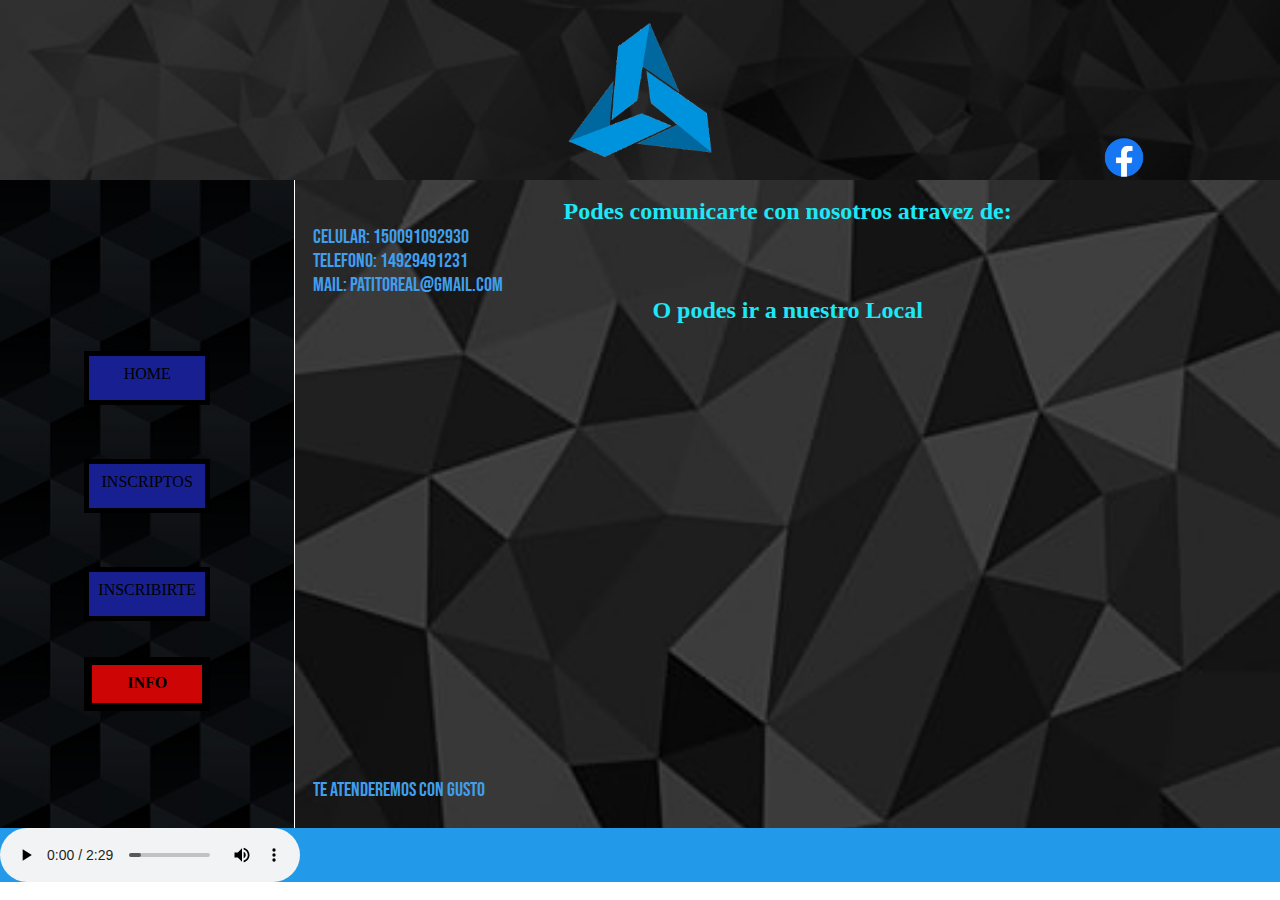
==== info.html @ e0b3b7cf "pagina sin cambios" ====
<!DOCTYPE html>
<html lang="en">
<head>
    <meta charset="UTF-8">
    <meta http-equiv="X-UA-Compatible" content="IE=edge">
    <meta name="viewport" content="width=device-width, initial-scale=1.0">
    <link rel="stylesheet" href="./css/styles.css">
    <link rel="preconnect" href="https://fonts.gstatic.com" crossorigin>
    <link href="https://fonts.googleapis.com/css2?family=Bebas+Neue&display=swap" rel="stylesheet">
    <link rel="shortcut icon" href="./img/logotransparente.png">
    <title>info</title>
</head>
<body>
    <div class="grilla">
        <header class="header">
                <img class="logo" src="./img/logotransparente.png" alt="logo">
                <div class="redes">
                    <img class="logoredes" src="./img/Facebook-logo-1-500x313.png" alt="facebook">
            </div>
        </header>
        <nav class="nav">
                <ol class="link">
                        <li class="nav__link"><a href="./index.html">HOME</a></li>
                        <li class="nav__link"><a href="./lista.html">INSCRIPTOS</a></li>
                        <li class="nav__link"><a href="./suscripcion.html">INSCRIBIRTE</a></li>
                        <li class="nav__link--activo"><a href="./info.html">INFO</a></li>
                </ol>
        </nav>
        <main class="main">
            <!-- no se me ocurren mas datos, los pondre en algun futuro -->
            <h2>Podes comunicarte con nosotros atravez de:</h2>
            <p>Celular: 150091092930</p>
            <p>Telefono: 14929491231</p>
            <p>Mail: patitoreal@gmail.com</p>
            <h2>O podes ir a nuestro Local</h2>
            <iframe class="mapa"
                src="https://www.google.com/maps/embed?pb=!1m18!1m12!1m3!1d2321.5946506123846!2d-58.453998047301496!3d-34.62361139403583!2m3!1f0!2f0!3f0!3m2!1i1024!2i768!4f13.1!3m3!1m2!1s0x95bcca2387c06561%3A0x27fd29256c2919c3!2sPatio%20de%20los%20lecheros!5e0!3m2!1ses!2sar!4v1639606346186!5m2!1ses!2sar"
                width="600" height="450" style="border:0;" allowfullscreen="" loading="lazy"></iframe>
    
            <p>Te atenderemos con gusto </p>
        </main>
        <footer class="footer">
            <audio  controls autoplay loop>
                    <source src="./music/y2mate.com - Godots Theme The Fragrance of Dark Coffee.mp3" type="audio/mp3" controls autoplay>
                    <!-- me aparecio esto, buscar despues -->
                        Tu navegador no soporta audio HTML5
                </audio>               
    </footer>
    </div>
</body>
</html>
---- css/styles.css ----
* {
  margin: 0px;
  padding: 0px;
  box-sizing: border-box;
}

.grilla {
  display: grid;
  grid-template-columns: 1fr;
  grid-template-rows: 1fr 0.4fr 3fr 0.6fr;
  grid-auto-columns: 1fr;
  gap: 0px 0px;
  grid-auto-flow: row;
  grid-template-areas:
    "header"
    "nav"
    "main"
    "footer";
}

/* todo el header */
.header {
  grid-area: header;
  background-image: url(../img/imgheader.jpg);
  background-size: cover;
  height: 20vh;
  display: flex;
  justify-content: center;
  justify-items: center;

}

.logo {
  height: 20vh;
}

.logoredes {
  position: absolute;
  height: 5vh;
  top: 15vh;
  left: 85vw;
}

/* navegacion */
.nav {
  grid-area: nav;
  background-image: url(../img/fondonav.jpg);
  background-size: cover;
  display: flex;
  flex-direction: row;
  align-items: center;
  justify-content: space-between;
  width:100vw;
}

.link {
  display: flex;
  flex-direction: row;
  justify-content: space-between;
}

.nav__link {
  display: flex;
  background-color: rgb(24, 32, 145);
  border: 5px solid black;
  width: 10vw auto;
  height: 8vh;
  justify-content: center;
  text-align: center;
  padding: 0px auto;
}

.nav__link--activo {
  display: flex;
  background-color: rgb(206, 5, 5);
  border: 5px solid black;
  width: 9vw auto;
  height: 8vh;
  justify-content: center;
  text-align: center;
  font-weight: bold;

}

/* codigo main */
.main {
  grid-area: main;
  background-image: url(../img/fondomain.jpg);
  background-size: cover;
  padding: 2vh;
  overflow: scroll;
  height: 60vh;
}

.lista__inscritos {
  width: 50vw;
  height: 25vh;
  background-color: black;
  text-align: center;

}

.lista__inscritos__columnas {
  background-color: rgb(38, 38, 218);
  border-style: dotted;
  border: 2px black;

}

.lista__inscritos__filas {
  background-color: rgb(89, 214, 236);

}

.footer {
  grid-area: footer;
  background-color: rgb(35, 154, 233)
}

.nombres__tamaño {
  height: 3vh;
  width: 25vw;
}

th {
  font-size: 20px;
  font-family: 'Bebas Neue'
}

td {
  font-size: 20px;
  font-family: 'Bebas Neue'
}

/* estilos de textos y cosas varias */
h1{
  display: none;
  color: rgb(29, 232, 247);

}
h2 {
  text-align: center;
  color: rgb(29, 232, 247);

}

p {
  font-size: 20px;
  font-family: 'Bebas Neue';
  color: rgb(64, 158, 235);
}

a {
  color: black;
  text-decoration: none;
}

/* fin de celular */
/* vista de tablet igual al del celular */
@media(min-width:768px) {
  /* cambiar para los items de nav para que se acomoden */
  .nav{
    grid-area: nav;
    background-image: url(../img/fondonav.jpg);
    background-size: cover;
    display: flex;
    flex-direction: row;
    align-items: center;
    width: 100vw;
    flex-wrap: wrap;
    align-content: stretch;
    justify-content: center;

  }
}


/* vista de computadura cambia el posicionamiento de todo */
@media(min-width:1200px) {
  .grilla {
    display: grid;
    grid-template-columns: 0.3fr 1fr;
    grid-template-rows: 0.32fr 3.6fr 0.4fr;
    grid-auto-columns: 1fr;
    gap: 0px 0px;
    grid-auto-flow: row;
    grid-template-areas:
      "header header"
      "nav main"
      "footer footer";
  }

  .header {
    grid-area: header;
  }

  .nav {
    grid-area: nav;
    display: flex;
    align-items: center;
    justify-content: center;
    height: 72vh;
    width: 23vw;
  }

  .link {
    display: flex;
    flex-direction: column;
  }

  .main {
    grid-area: main;
    background-color: red;
    overflow: scroll;
    height: 72vh;
    padding:2vh;
  }
  .nav__link {   box-sizing: border-box;
  position: relative;
  padding: 1vh;
  background-color: rgb(24, 32, 145);
  border: 5px solid black;
  width: 9vw auto;
  height: 6vh;
  margin-top: 6vh;
  text-align: center;
  }
  .nav__link--activo {
    box-sizing: border-box;
    position: relative;
    padding: 1vh;
    background-color: rgb(206, 5, 5);
    border: 8px solid black;
    width: 9vw auto;
    height: 6vh;
    margin-top: 4vh;
    font-weight: bold;

}
  .footer {
    grid-area: footer;
    height: 54px;
  }
}
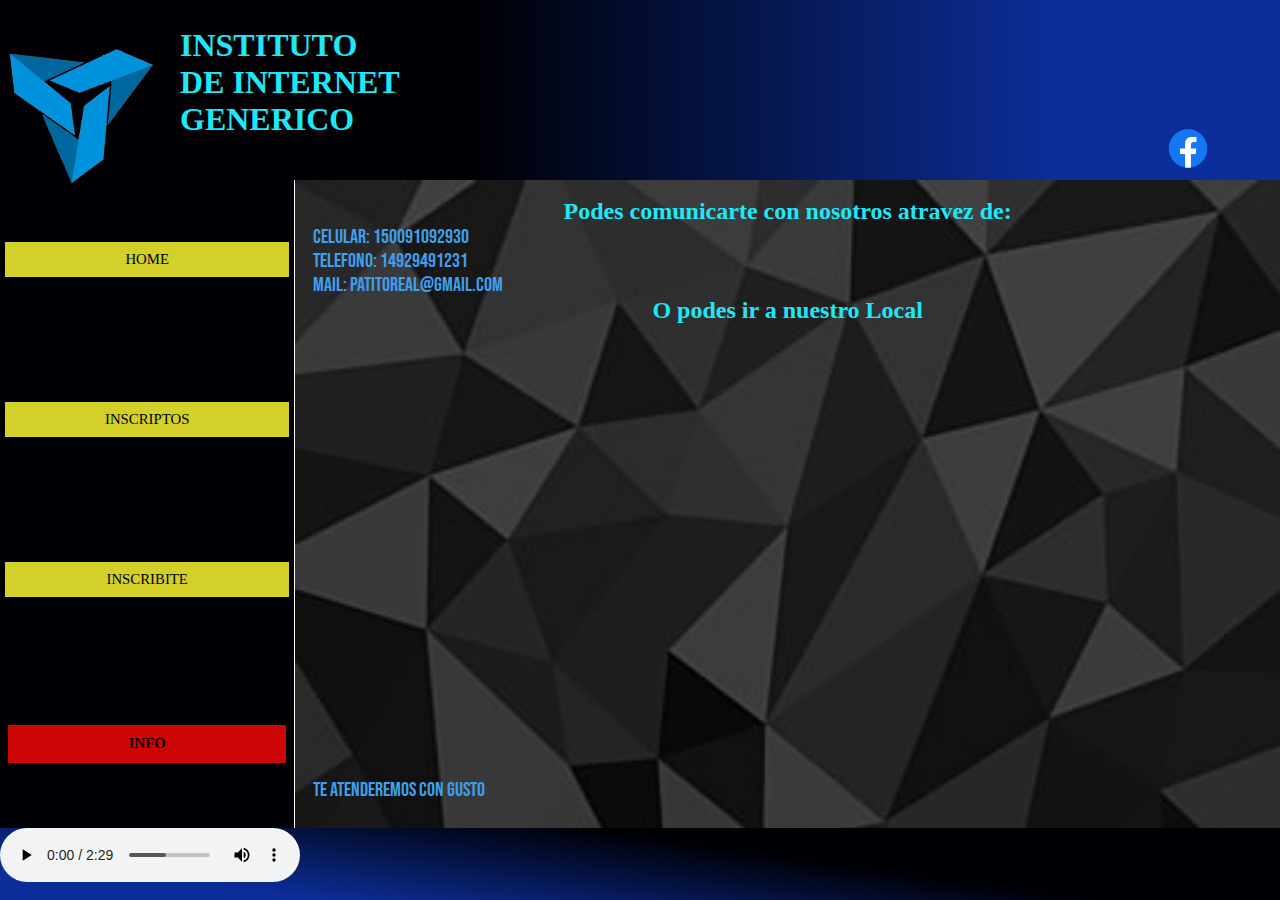
==== commit 30ed1090: "cambios" ====
--- a/info.html
+++ b/info.html
@@ -1,30 +1,38 @@
 <!DOCTYPE html>
 <html lang="en">
+
 <head>
     <meta charset="UTF-8">
     <meta http-equiv="X-UA-Compatible" content="IE=edge">
     <meta name="viewport" content="width=device-width, initial-scale=1.0">
+    <link rel="stylesheet" href="https://cdnjs.cloudflare.com/ajax/libs/animate.css/4.1.1/animate.min.css" />
     <link rel="stylesheet" href="./css/styles.css">
     <link rel="preconnect" href="https://fonts.gstatic.com" crossorigin>
     <link href="https://fonts.googleapis.com/css2?family=Bebas+Neue&display=swap" rel="stylesheet">
     <link rel="shortcut icon" href="./img/logotransparente.png">
     <title>info</title>
 </head>
+
 <body>
     <div class="grilla">
         <header class="header">
-                <img class="logo" src="./img/logotransparente.png" alt="logo">
-                <div class="redes">
-                    <img class="logoredes" src="./img/Facebook-logo-1-500x313.png" alt="facebook">
+            <img class="logo" src="./img/logotransparente.png" alt="logo">
+            <div class="redes">
+                <img class="logoredes" src="./img/Facebook-logo-1-500x313.png" alt="facebook">
+            </div>
+            <div>
+                <h1>INSTITUTO <br>DE INTERNET <br>GENERICO</h1>
             </div>
         </header>
         <nav class="nav">
-                <ol class="link">
-                        <li class="nav__link"><a href="./index.html">HOME</a></li>
-                        <li class="nav__link"><a href="./lista.html">INSCRIPTOS</a></li>
-                        <li class="nav__link"><a href="./suscripcion.html">INSCRIBIRTE</a></li>
-                        <li class="nav__link--activo"><a href="./info.html">INFO</a></li>
-                </ol>
+            <ol class="link">
+                <li class="nav__link wow animate__animated animate__backInDown"><a href="./index.html">HOME</a></li>
+                <li class="nav__link wow animate__animated animate__backInDown"><a href="./lista.html">INSCRIPTOS</a>
+                </li>
+                <li class="nav__link wow animate__animated animate__backInDown"><a
+                        href="./suscripcion.html">INSCRIBITE</a></li>
+                <li class="nav__link--activo wow  animate__animated animate__zoomIn"><a href="./info.html">INFO</a></li>
+            </ol>
         </nav>
         <main class="main">
             <!-- no se me ocurren mas datos, los pondre en algun futuro -->
@@ -36,16 +44,18 @@
             <iframe class="mapa"
                 src="https://www.google.com/maps/embed?pb=!1m18!1m12!1m3!1d2321.5946506123846!2d-58.453998047301496!3d-34.62361139403583!2m3!1f0!2f0!3f0!3m2!1i1024!2i768!4f13.1!3m3!1m2!1s0x95bcca2387c06561%3A0x27fd29256c2919c3!2sPatio%20de%20los%20lecheros!5e0!3m2!1ses!2sar!4v1639606346186!5m2!1ses!2sar"
                 width="600" height="450" style="border:0;" allowfullscreen="" loading="lazy"></iframe>
-    
+
             <p>Te atenderemos con gusto </p>
         </main>
         <footer class="footer">
-            <audio  controls autoplay loop>
-                    <source src="./music/y2mate.com - Godots Theme The Fragrance of Dark Coffee.mp3" type="audio/mp3" controls autoplay>
-                    <!-- me aparecio esto, buscar despues -->
-                        Tu navegador no soporta audio HTML5
-                </audio>               
-    </footer>
+            <audio controls autoplay loop>
+                <source src="./music/y2mate.com - Godots Theme The Fragrance of Dark Coffee.mp3" type="audio/mp3"
+                    controls autoplay>
+                <!-- me aparecio esto, buscar despues -->
+                Tu navegador no soporta audio HTML5
+            </audio>
+        </footer>
     </div>
 </body>
+
 </html>--- a/css/styles.css
+++ b/css/styles.css
@@ -21,9 +21,11 @@
 /* todo el header */
 .header {
   grid-area: header;
-  background-image: url(../img/imgheader.jpg);
+  /* imagen de fondo del header */
+  /* background-image: url(../img/imgheader.jpg); */
+  background: rgb(9, 13, 25);
+  background: linear-gradient(0deg, rgba(0, 0, 5, 1) 25%, rgba(12, 46, 154, 1) 94%);
   background-size: cover;
-  height: 20vh;
   display: flex;
   justify-content: center;
   justify-items: center;
@@ -32,58 +34,67 @@
 
 .logo {
   height: 20vh;
+  transform: rotateZ(60deg);
 }
 
 .logoredes {
+  display: none;
   position: absolute;
   height: 5vh;
-  top: 15vh;
-  left: 85vw;
+  top: 14vh;
+  left: 90vw;
 }
 
 /* navegacion */
 .nav {
   grid-area: nav;
-  background-image: url(../img/fondonav.jpg);
+  /* fondo de imagen del nav */
+  /* background-image: url(../img/fondonav.jpg); */
+  background: rgb(35, 72, 115);
+  background: linear-gradient(0deg, rgb(12, 46, 154, 1) 0%, rgba(0, 0, 5, 1) 25%);
   background-size: cover;
   display: flex;
   flex-direction: row;
   align-items: center;
-  justify-content: space-between;
-  width:100vw;
+  justify-content: center;
 }
 
 .link {
   display: flex;
+  width: 100%;
   flex-direction: row;
-  justify-content: space-between;
+  justify-content: space-around;
 }
 
 .nav__link {
   display: flex;
-  background-color: rgb(24, 32, 145);
+  background-color: rgb(211, 208, 42);
   border: 5px solid black;
-  width: 10vw auto;
-  height: 8vh;
   justify-content: center;
+  align-items: center;
   text-align: center;
-  padding: 0px auto;
+  padding: 5px;
+}
+
+.nav__link:hover {
+  background-color: rgb(206, 5, 5);
 }
 
 .nav__link--activo {
   display: flex;
   background-color: rgb(206, 5, 5);
   border: 5px solid black;
-  width: 9vw auto;
-  height: 8vh;
   justify-content: center;
+  align-items: center;
   text-align: center;
   font-weight: bold;
+  padding: 5px;
 
 }
 
 /* codigo main */
 .main {
+  /* todavia no me decidi los colores o si va a ser una pagina de programacion o de gymnasio */
   grid-area: main;
   background-image: url(../img/fondomain.jpg);
   background-size: cover;
@@ -114,7 +125,14 @@
 
 .footer {
   grid-area: footer;
-  background-color: rgb(35, 154, 233)
+  background: rgb(24, 102, 126);
+  background: linear-gradient(0deg, rgba(12, 46, 154, 1) 5%, rgba(0, 0, 5, 1) 41%);
+}
+
+.nombres {
+  display: flex;
+  flex-direction: column;
+  align-items: center;
 }
 
 .nombres__tamaño {
@@ -122,6 +140,43 @@
   width: 25vw;
 }
 
+.nombres__tamaño:focus {
+  background-color: rgb(21, 177, 224);
+  width: 60vw;
+
+}
+
+.sexo {
+  display: flex;
+  flex-direction: column;
+  align-items: center;
+
+}
+
+.vip {
+  display: flex;
+  flex-direction: column;
+  align-items: center;
+}
+
+.checkbox {
+  display: flex;
+  flex-direction: column;
+  align-items: center;
+}
+
+.opciones {
+  display: flex;
+  flex-direction: column;
+  align-items: center;
+}
+
+.confirmar {
+  display: flex;
+  flex-direction: column;
+  align-items: center;
+}
+
 th {
   font-size: 20px;
   font-family: 'Bebas Neue'
@@ -133,11 +188,11 @@
 }
 
 /* estilos de textos y cosas varias */
-h1{
+h1 {
   display: none;
   color: rgb(29, 232, 247);
-
-}
+}
+
 h2 {
   text-align: center;
   color: rgb(29, 232, 247);
@@ -153,13 +208,15 @@
 a {
   color: black;
   text-decoration: none;
+  font-size: 14.8px;
 }
 
 /* fin de celular */
 /* vista de tablet igual al del celular */
 @media(min-width:768px) {
+
   /* cambiar para los items de nav para que se acomoden */
-  .nav{
+  .nav {
     grid-area: nav;
     background-image: url(../img/fondonav.jpg);
     background-size: cover;
@@ -170,6 +227,39 @@
     flex-wrap: wrap;
     align-content: stretch;
     justify-content: center;
+
+  }
+
+  .header {
+    justify-content: start;
+    justify-items: start;
+    background: rgb(0, 0, 5);
+    background: linear-gradient(90deg, rgba(0, 0, 5, 1) 37%, rgba(12, 46, 154, 1) 83%);
+
+  }
+
+  .nav {
+    background: rgb(0, 0, 5);
+    background: linear-gradient(98deg, rgba(0, 0, 5, 1) 27%, rgba(12, 46, 154, 1) 83%);
+  }
+
+  h1 {
+    display: flex;
+    padding-top: 3vh;
+
+  }
+
+  .logoredes {
+    display: flex;
+    position: absolute;
+    height: 5vh;
+    top: 14vh;
+    left: 90vw;
+  }
+
+  .footer {
+    background: rgb(12, 46, 154);
+    background: linear-gradient(98deg, rgba(12, 46, 154, 1) 25%, rgba(1, 1, 29, 1) 80%);
 
   }
 }
@@ -197,8 +287,10 @@
   .nav {
     grid-area: nav;
     display: flex;
-    align-items: center;
-    justify-content: center;
+    background: rgb(0, 0, 6);
+    background: linear-gradient(98deg, rgba(0, 0, 6, 1) 100%, rgba(12, 46, 154, 1) 100%);
+    align-items: space-around;
+    justify-content: space-around;
     height: 72vh;
     width: 23vw;
   }
@@ -206,6 +298,8 @@
   .link {
     display: flex;
     flex-direction: column;
+    justify-content: space-around;
+    height: 100%;
   }
 
   .main {
@@ -213,18 +307,17 @@
     background-color: red;
     overflow: scroll;
     height: 72vh;
-    padding:2vh;
-  }
-  .nav__link {   box-sizing: border-box;
-  position: relative;
-  padding: 1vh;
-  background-color: rgb(24, 32, 145);
-  border: 5px solid black;
-  width: 9vw auto;
-  height: 6vh;
-  margin-top: 6vh;
-  text-align: center;
-  }
+    padding: 2vh;
+  }
+
+  .nav__link {
+    box-sizing: border-box;
+    background-color: rgb(211, 208, 42);
+    border: 5px solid black;
+    height: 5vh;
+    text-align: center;
+  }
+
   .nav__link--activo {
     box-sizing: border-box;
     position: relative;
@@ -233,12 +326,14 @@
     border: 8px solid black;
     width: 9vw auto;
     height: 6vh;
-    margin-top: 4vh;
     font-weight: bold;
 
-}
+  }
+
   .footer {
     grid-area: footer;
-    height: 54px;
+    background: rgb(12, 46, 154);
+    background: linear-gradient(8deg, rgba(12, 46, 154, 1) 17%, rgba(0, 0, 6, 1) 61%);
+    height: 8vh;
   }
 }